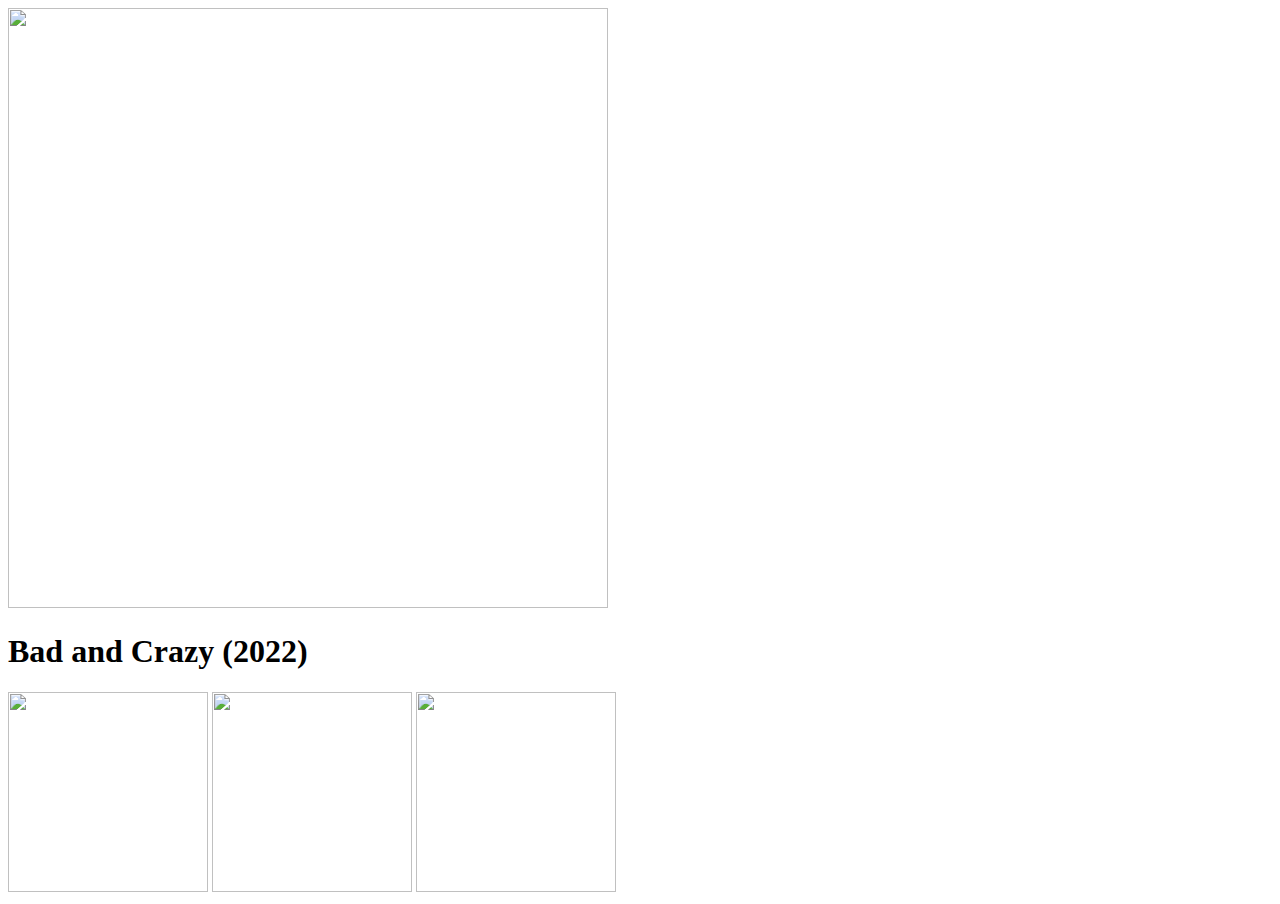
==== bad and crazy.html @ 9371ce95 "Create bad and crazy.html" ====
<!DOCTYPE html>
<html>

  <head>
    <title> ISSHOWS </title>
    <meta charset="UTF-8">
    <meta name="author" content="Gaby Cayetano & Ardi Marasigan">
    <meta name="keywords" content="HTML, CSS, JavaScript">
    <meta name="revised" content="28-06-2020">
    <link href="https://fonts.googleapis.com/css?family=Montserrat:400,500,600,700" rel="stylesheet">
    <link rel="icon" href="..\images\isshows.ico" type="image/gif">
  </head>

  <style>
    @import "style.css"
  </style>

  <body>

    <div id="container">

      <div id="a">
        <img src="bad and crazy - 4.jpg" width="600" height="600">
      </div>

      <div id="b">
        <h1> Bad and Crazy (2022) </h1>
        <p> </p>
      </div>

      <div id="c">
        <img src="bad and crazy - 1.jpg" width="200" height="200">
        <img src="bad and crazy - 2.jpg" width="200" height="200">
        <img src="bad and crazy - 3.jpg" width="200" height="200">
      </div>
      
    </div>
    
  </body>

</html>
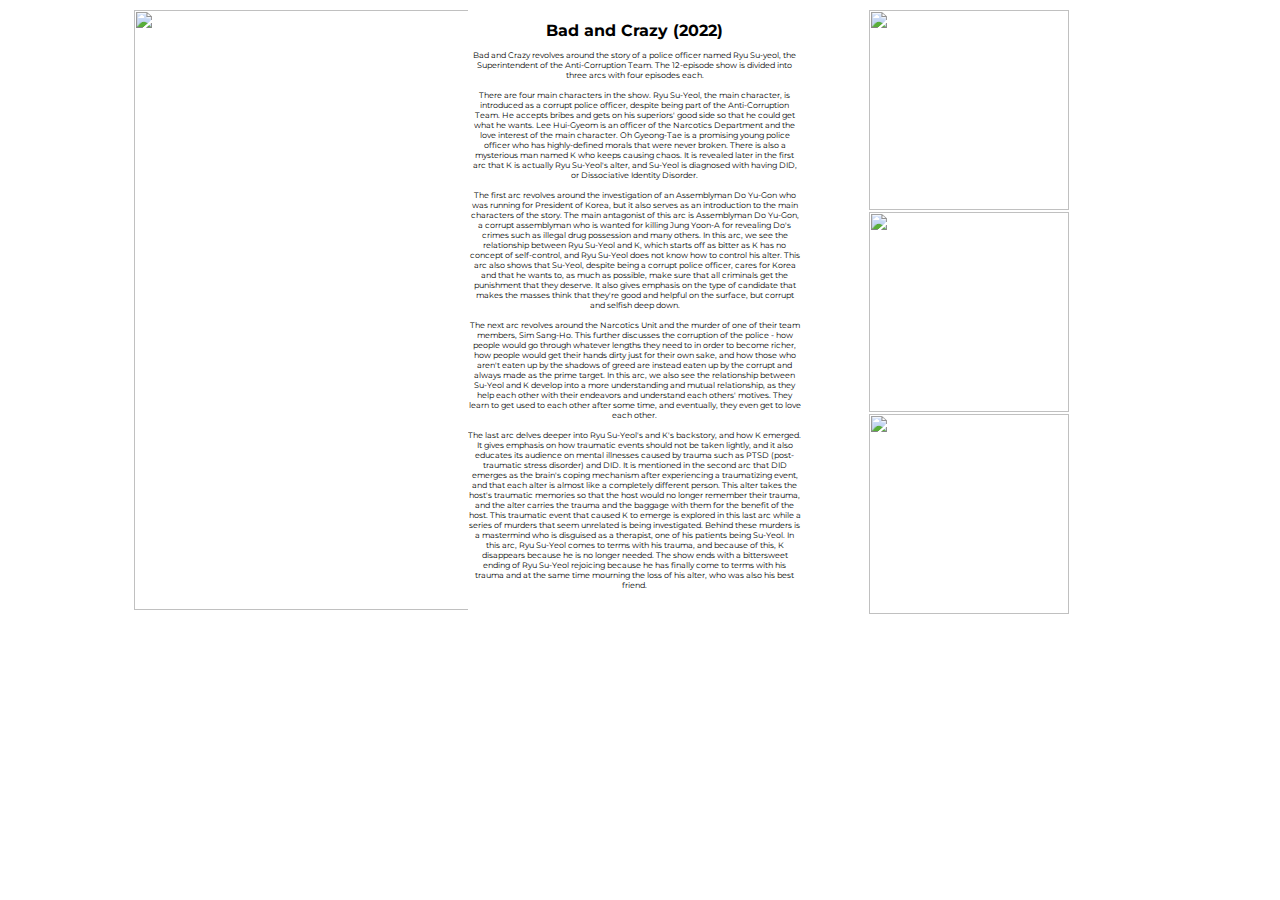
==== commit 5083089c: "Update bad and crazy.html" ====
--- a/bad and crazy.html
+++ b/bad and crazy.html
@@ -25,7 +25,15 @@
 
       <div id="b">
         <h1> Bad and Crazy (2022) </h1>
-        <p> </p>
+        <p> Bad and Crazy revolves around the story of a police officer named Ryu Su-yeol, the Superintendent of the Anti-Corruption Team. The 12-episode show is divided into three arcs with four episodes each. <br/><br/>
+
+        There are four main characters in the show. Ryu Su-Yeol, the main character, is introduced as a corrupt police officer, despite being part of the Anti-Corruption Team. He accepts bribes and gets on his superiors' good side so that he could get what he wants. Lee Hui-Gyeom is an officer of the Narcotics Department and the love interest of the main character. Oh Gyeong-Tae is a promising young police officer who has highly-defined morals that were never broken. There is also a mysterious man named K who keeps causing chaos. It is revealed later in the first arc that K is actually Ryu Su-Yeol's alter, and Su-Yeol is diagnosed with having DID, or Dissociative Identity Disorder. <br/><br/>
+        
+        The first arc revolves around the investigation of an Assemblyman Do Yu-Gon who was running for President of Korea, but it also serves as an introduction to the main characters of the story. The main antagonist of this arc is Assemblyman Do Yu-Gon, a corrupt assemblyman who is wanted for killing Jung Yoon-A for revealing Do's crimes such as illegal drug possession and many others. In this arc, we see the relationship between Ryu Su-Yeol and K, which starts off as bitter as K has no concept of self-control, and Ryu Su-Yeol does not know how to control his alter. This arc also shows that Su-Yeol, despite being a corrupt police officer, cares for Korea and that he wants to, as much as possible, make sure that all criminals get the punishment that they deserve. It also gives emphasis on the type of candidate that makes the masses think that they're good and helpful on the surface, but corrupt and selfish deep down. <br/><br/>
+        
+        The next arc revolves around the Narcotics Unit and the murder of one of their team members, Sim Sang-Ho. This further discusses the corruption of the police - how people would go through whatever lengths they need to in order to become richer, how people would get their hands dirty just for their own sake, and how those who aren't eaten up by the shadows of greed are instead eaten up by the corrupt and always made as the prime target. In this arc, we also see the relationship between Su-Yeol and K develop into a more understanding and mutual relationship, as they help each other with their endeavors and understand each others' motives. They learn to get used to each other after some time, and eventually, they even get to love each other. <br/><br/>
+        
+        The last arc delves deeper into Ryu Su-Yeol's and K's backstory, and how K emerged. It gives emphasis on how traumatic events should not be taken lightly, and it also educates its audience on mental illnesses caused by trauma such as PTSD (post-traumatic stress disorder) and DID. It is mentioned in the second arc that DID emerges as the brain's coping mechanism after experiencing a traumatizing event, and that each alter is almost like a completely different person. This alter takes the host's traumatic memories so that the host would no longer remember their trauma, and the alter carries the trauma and the baggage with them for the benefit of the host. This traumatic event that caused K to emerge is explored in this last arc while a series of murders that seem unrelated is being investigated. Behind these murders is a mastermind who is disguised as a therapist, one of his patients being Su-Yeol. In this arc, Ryu Su-Yeol comes to terms with his trauma, and because of this, K disappears because he is no longer needed. The show ends with a bittersweet ending of Ryu Su-Yeol rejoicing because he has finally come to terms with his trauma and at the same time mourning the loss of his alter, who was also his best friend. </p>
       </div>
 
       <div id="c">
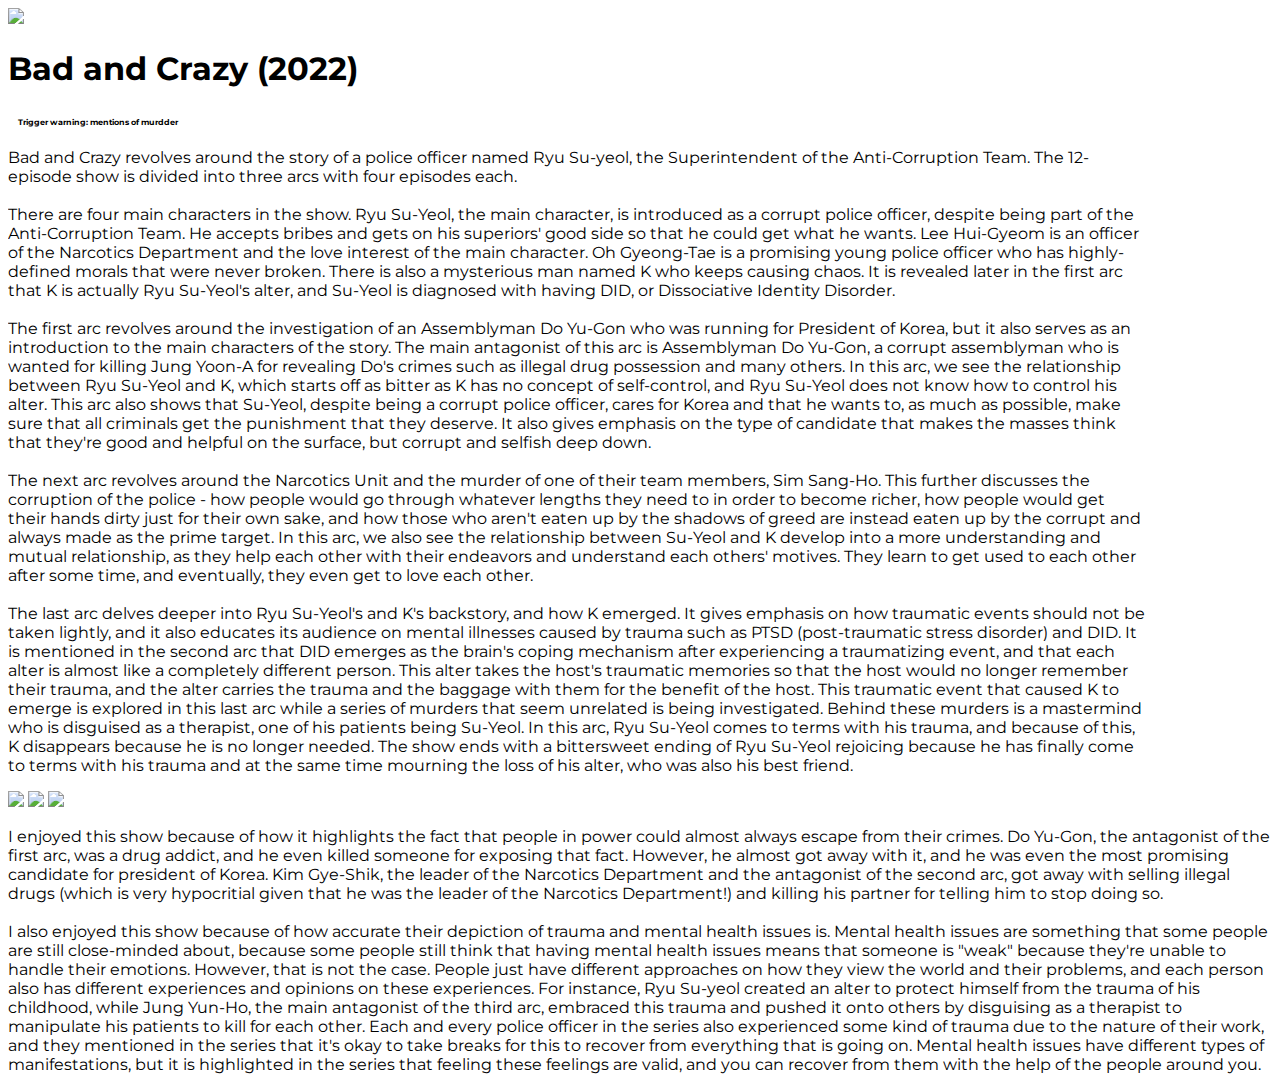
==== commit 29e8615f: "Update bad and crazy.html" ====
--- a/bad and crazy.html
+++ b/bad and crazy.html
@@ -20,12 +20,14 @@
     <div id="container">
 
       <div id="a">
-        <img src="bad and crazy - 4.jpg" width="600" height="600">
+        <img src="bad and crazy - 4.jpg">
       </div>
 
-      <div id="b">
+      <div id="c">
         <h1> Bad and Crazy (2022) </h1>
-        <p> Bad and Crazy revolves around the story of a police officer named Ryu Su-yeol, the Superintendent of the Anti-Corruption Team. The 12-episode show is divided into three arcs with four episodes each. <br/><br/>
+        <p> <b> Trigger warning: mentions of murdder </b> <br/> <br/>
+          
+        Bad and Crazy revolves around the story of a police officer named Ryu Su-yeol, the Superintendent of the Anti-Corruption Team. The 12-episode show is divided into three arcs with four episodes each. <br/><br/>
 
         There are four main characters in the show. Ryu Su-Yeol, the main character, is introduced as a corrupt police officer, despite being part of the Anti-Corruption Team. He accepts bribes and gets on his superiors' good side so that he could get what he wants. Lee Hui-Gyeom is an officer of the Narcotics Department and the love interest of the main character. Oh Gyeong-Tae is a promising young police officer who has highly-defined morals that were never broken. There is also a mysterious man named K who keeps causing chaos. It is revealed later in the first arc that K is actually Ryu Su-Yeol's alter, and Su-Yeol is diagnosed with having DID, or Dissociative Identity Disorder. <br/><br/>
         
@@ -33,17 +35,25 @@
         
         The next arc revolves around the Narcotics Unit and the murder of one of their team members, Sim Sang-Ho. This further discusses the corruption of the police - how people would go through whatever lengths they need to in order to become richer, how people would get their hands dirty just for their own sake, and how those who aren't eaten up by the shadows of greed are instead eaten up by the corrupt and always made as the prime target. In this arc, we also see the relationship between Su-Yeol and K develop into a more understanding and mutual relationship, as they help each other with their endeavors and understand each others' motives. They learn to get used to each other after some time, and eventually, they even get to love each other. <br/><br/>
         
-        The last arc delves deeper into Ryu Su-Yeol's and K's backstory, and how K emerged. It gives emphasis on how traumatic events should not be taken lightly, and it also educates its audience on mental illnesses caused by trauma such as PTSD (post-traumatic stress disorder) and DID. It is mentioned in the second arc that DID emerges as the brain's coping mechanism after experiencing a traumatizing event, and that each alter is almost like a completely different person. This alter takes the host's traumatic memories so that the host would no longer remember their trauma, and the alter carries the trauma and the baggage with them for the benefit of the host. This traumatic event that caused K to emerge is explored in this last arc while a series of murders that seem unrelated is being investigated. Behind these murders is a mastermind who is disguised as a therapist, one of his patients being Su-Yeol. In this arc, Ryu Su-Yeol comes to terms with his trauma, and because of this, K disappears because he is no longer needed. The show ends with a bittersweet ending of Ryu Su-Yeol rejoicing because he has finally come to terms with his trauma and at the same time mourning the loss of his alter, who was also his best friend. </p>
+        The last arc delves deeper into Ryu Su-Yeol's and K's backstory, and how K emerged. It gives emphasis on how traumatic events should not be taken lightly, and it also educates its audience on mental illnesses caused by trauma such as PTSD (post-traumatic stress disorder) and DID. It is mentioned in the second arc that DID emerges as the brain's coping mechanism after experiencing a traumatizing event, and that each alter is almost like a completely different person. This alter takes the host's traumatic memories so that the host would no longer remember their trauma, and the alter carries the trauma and the baggage with them for the benefit of the host. This traumatic event that caused K to emerge is explored in this last arc while a series of murders that seem unrelated is being investigated. Behind these murders is a mastermind who is disguised as a therapist, one of his patients being Su-Yeol. In this arc, Ryu Su-Yeol comes to terms with his trauma, and because of this, K disappears because he is no longer needed. The show ends with a bittersweet ending of Ryu Su-Yeol rejoicing because he has finally come to terms with his trauma and at the same time mourning the loss of his alter, who was also his best friend.
+        
+        </p>
+        
       </div>
 
-      <div id="c">
-        <img src="bad and crazy - 1.jpg" width="200" height="200">
-        <img src="bad and crazy - 2.jpg" width="200" height="200">
-        <img src="bad and crazy - 3.jpg" width="200" height="200">
+      <div id="b">
+        <img src="bad and crazy - 1.jpg">
+        <img src="bad and crazy - 2.jpg">
+        <img src="bad and crazy - 3.jpg">
       </div>
       
     </div>
     
+    <div id="d">
+      <p> I enjoyed this show because of how it highlights the fact that people in power could almost always escape from their crimes. Do Yu-Gon, the antagonist of the first arc, was a drug addict, and he even killed someone for exposing that fact. However, he almost got away with it, and he was even the most promising candidate for president of Korea. Kim Gye-Shik, the leader of the Narcotics Department and the antagonist of the second arc, got away with selling illegal drugs (which is very hypocritial given that he was the leader of the Narcotics Department!) and killing his partner for telling him to stop doing so. <br/><br/>
+        
+          I also enjoyed this show because of how accurate their depiction of trauma and mental health issues is. Mental health issues are something that some people are still close-minded about, because some people still think that having mental health issues means that someone is "weak" because they're unable to handle their emotions. However, that is not the case. People just have different approaches on how they view the world and their problems, and each person also has different experiences and opinions on these experiences. For instance, Ryu Su-yeol created an alter to protect himself from the trauma of his childhood, while Jung Yun-Ho, the main antagonist of the third arc, embraced this trauma and pushed it onto others by disguising as a therapist to manipulate his patients to kill for each other. Each and every police officer in the series also experienced some kind of trauma due to the nature of their work, and they mentioned in the series that it's okay to take breaks for this to recover from everything that is going on. Mental health issues have different types of manifestations, but it is highlighted in the series that feeling these feelings are valid, and you can recover from them with the help of the people around you. <p>
+    
   </body>
 
 </html>
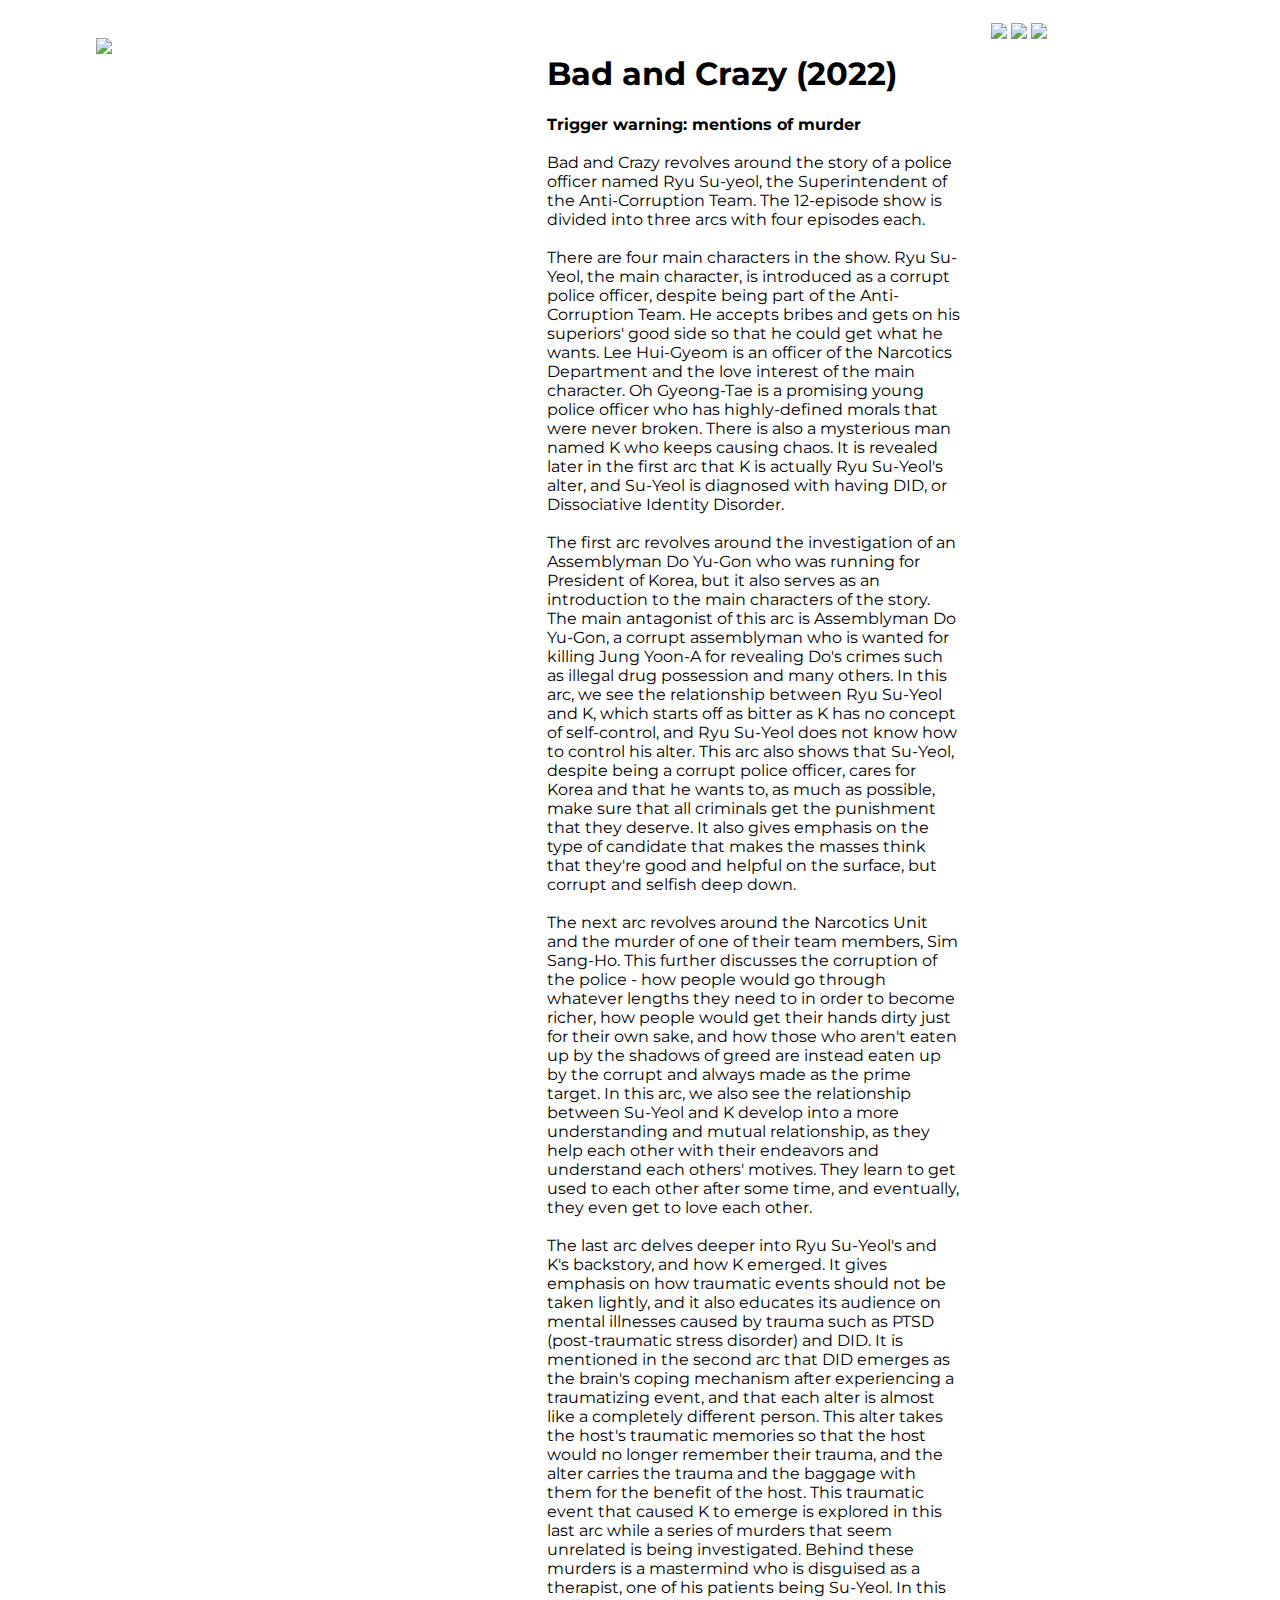
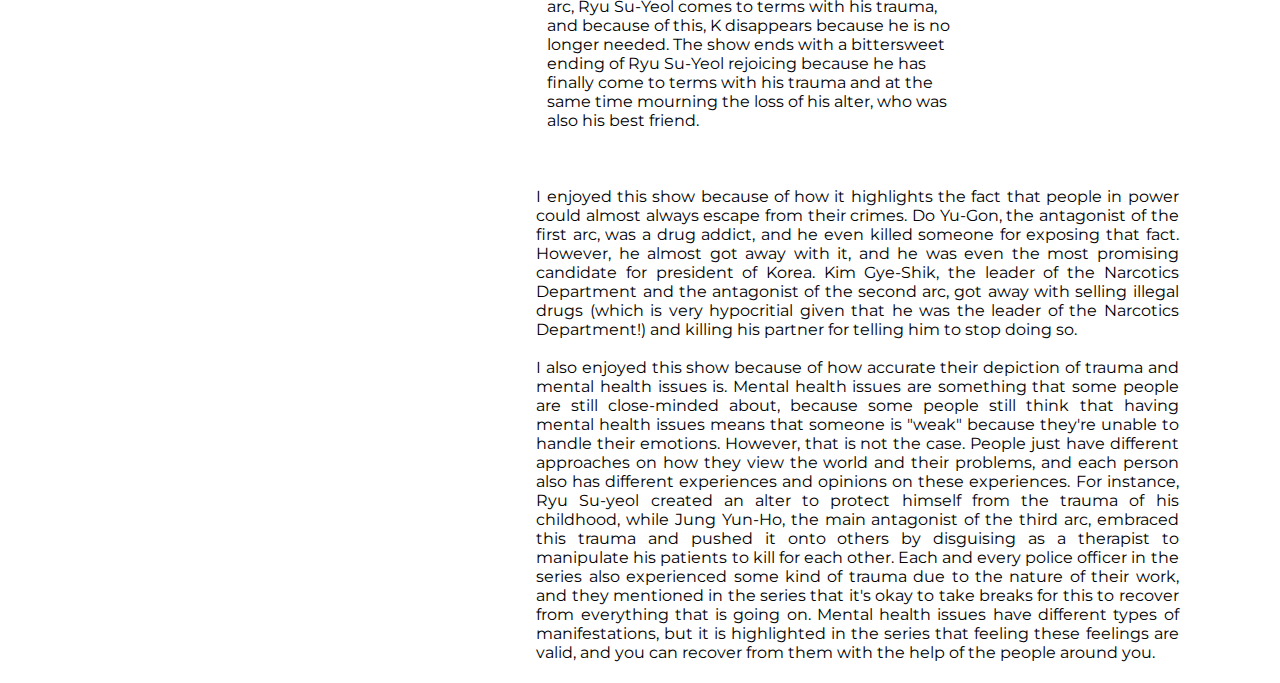
==== commit 9e383242: "Update bad and crazy.html" ====
--- a/bad and crazy.html
+++ b/bad and crazy.html
@@ -25,7 +25,7 @@
 
       <div id="c">
         <h1> Bad and Crazy (2022) </h1>
-        <p> <b> Trigger warning: mentions of murdder </b> <br/> <br/>
+        <p align:"justify"> <b> Trigger warning: mentions of murder </b> <br/> <br/>
           
         Bad and Crazy revolves around the story of a police officer named Ryu Su-yeol, the Superintendent of the Anti-Corruption Team. The 12-episode show is divided into three arcs with four episodes each. <br/><br/>
 
@@ -53,6 +53,7 @@
       <p> I enjoyed this show because of how it highlights the fact that people in power could almost always escape from their crimes. Do Yu-Gon, the antagonist of the first arc, was a drug addict, and he even killed someone for exposing that fact. However, he almost got away with it, and he was even the most promising candidate for president of Korea. Kim Gye-Shik, the leader of the Narcotics Department and the antagonist of the second arc, got away with selling illegal drugs (which is very hypocritial given that he was the leader of the Narcotics Department!) and killing his partner for telling him to stop doing so. <br/><br/>
         
           I also enjoyed this show because of how accurate their depiction of trauma and mental health issues is. Mental health issues are something that some people are still close-minded about, because some people still think that having mental health issues means that someone is "weak" because they're unable to handle their emotions. However, that is not the case. People just have different approaches on how they view the world and their problems, and each person also has different experiences and opinions on these experiences. For instance, Ryu Su-yeol created an alter to protect himself from the trauma of his childhood, while Jung Yun-Ho, the main antagonist of the third arc, embraced this trauma and pushed it onto others by disguising as a therapist to manipulate his patients to kill for each other. Each and every police officer in the series also experienced some kind of trauma due to the nature of their work, and they mentioned in the series that it's okay to take breaks for this to recover from everything that is going on. Mental health issues have different types of manifestations, but it is highlighted in the series that feeling these feelings are valid, and you can recover from them with the help of the people around you. <p>
+    </div>
     
   </body>
 
